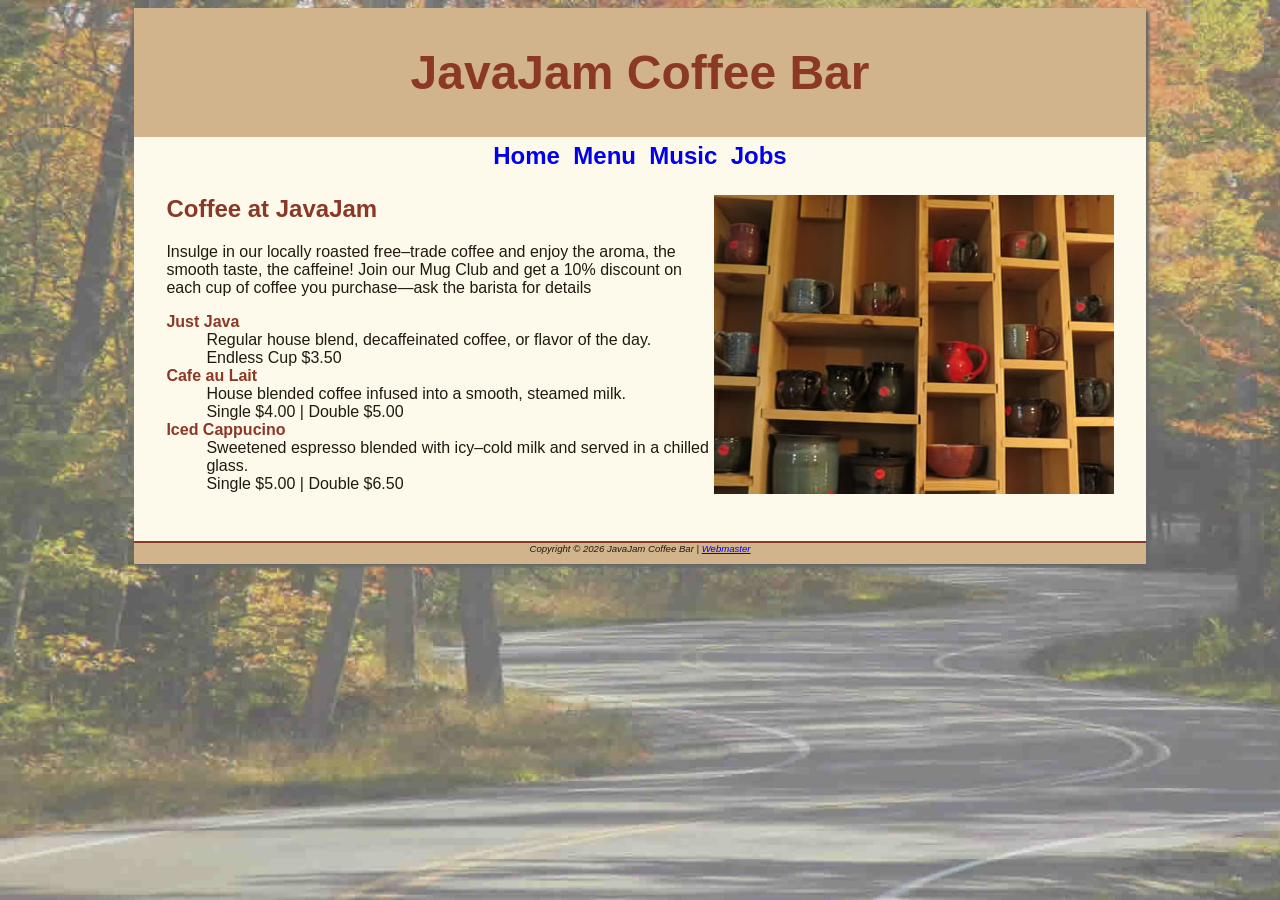
==== menu.html @ 2915bfd0 "Add files via upload" ====
<!DOCTYPE html>

<html lang="en">
<head>
	<meta charset="utf-8">
	<title>JavaJam Coffee Bar | Menu</title>
	<link href="styles/javajam.css" rel="stylesheet">
</head>
	
<body>
	<div id="wrapper">
	<header>
		<h1>JavaJam Coffee Bar</h1>
	</header>
	<nav>
		<!-- This is a comment -->
		<a href="index.html">Home</a>&nbsp;
		<a href="menu.html">Menu</a>&nbsp;
		<a href="music.html">Music</a>&nbsp;
		<a href="jobs.html">Jobs</a>
	</nav>
		
	<main>
		<img src="images/mugs.jpg" alt="coffee mugs" align="right" width="400" height="299">
	
		<h2>Coffee at JavaJam</h2>
		
		<p>Insulge in our locally roasted free&ndash;trade coffee and enjoy the aroma, the smooth taste, the caffeine! Join our Mug Club and get a 10&#37; discount on each cup of coffee you purchase&mdash;ask the barista for details</p>
		
		<dl>
			<dt><strong>Just Java</strong></dt>
			<dd>Regular house blend, decaffeinated coffee, or flavor of the day.<br>Endless Cup $3.50</dd>
			<dt><strong>Cafe au Lait</strong></dt>
			<dd>House blended coffee infused into a smooth, steamed milk.<br>Single $4.00 | Double $5.00</dd>
			<dt><strong>Iced Cappucino</strong></dt>
			<dd>Sweetened espresso blended with icy&ndash;cold milk and served in a chilled glass.<br>Single $5.00 | Double $6.50</dd>
		</dl>
			
	</main>
	<footer>
		Copyright &copy; 2026 JavaJam Coffee Bar | <a href="mailto:jbritton21@amarillocollege.com">Webmaster</a>
	</footer>
	</div>
</body>
	

</html>
---- styles/javajam.css ----
/*styles for the body*/
body {
	background-color: #FCEBB6;
	color: #221811;
	font-family: Tahoma, Arial, sans-serif;
	background-image: url(../images/fadedroad50.jpg);
	background-repeat: no-repeat;
	background-size: cover;
	background-attachment: fixed;
}
/*styles for the wrapper*/
#wrapper {
	background-color: #FEFAEB;
	margin-left: auto;
	margin-right: auto;
	width: 80%;
	min-width: 900px;
	max-width: 1280px;
	box-shadow: 3px 3px 3px #676767;
}
/*styles for the header*/
header {
	background-color:#D2B48C;
	color: #8C3826;
	text-align: center;
	padding-top: 5px;
	padding-bottom: 5px;
}
/*styles for heading*/
h1 {font-size: 3em; }
h2 {color: #8C3826; }
h4 {background-color: #D2B48C;
	font-size: 1.2em;
	padding-left: .5em;
	padding-bottom: .25em;
}
h3, dt {color: #8C3826; }

/*styles for the nav*/
nav {
	font-weight: bold;
	text-align: center;
	font-size: 1.5em;
	padding-top: 5px;
	padding-bottom: 5px;
}
nav a {text-decoration: none; }

/*styles for the main*/
main {
	display: block;
	padding: 0 2em 2em 2em;
}

/*styles for class*/
.details {
	padding-left: 20%;
	padding-right: 20%;
}

/*styles for images*/
img style {
	padding-left: 10px;
	padding-right: 10px;
}

/*styles for id*/
#homehero {
	height: 300px;
	background-image: url(../images/hero.jpg);
	background-repeat: no-repeat;
	background-size: cover;
}

/*styles for the footer*/
footer {
	background-color: #D2B48C;
	font-size: .60em;
	font-style: italic;
	text-align: center;
	padding-bottom: 1em;
	border-top: 2px solid #8C3826;
}
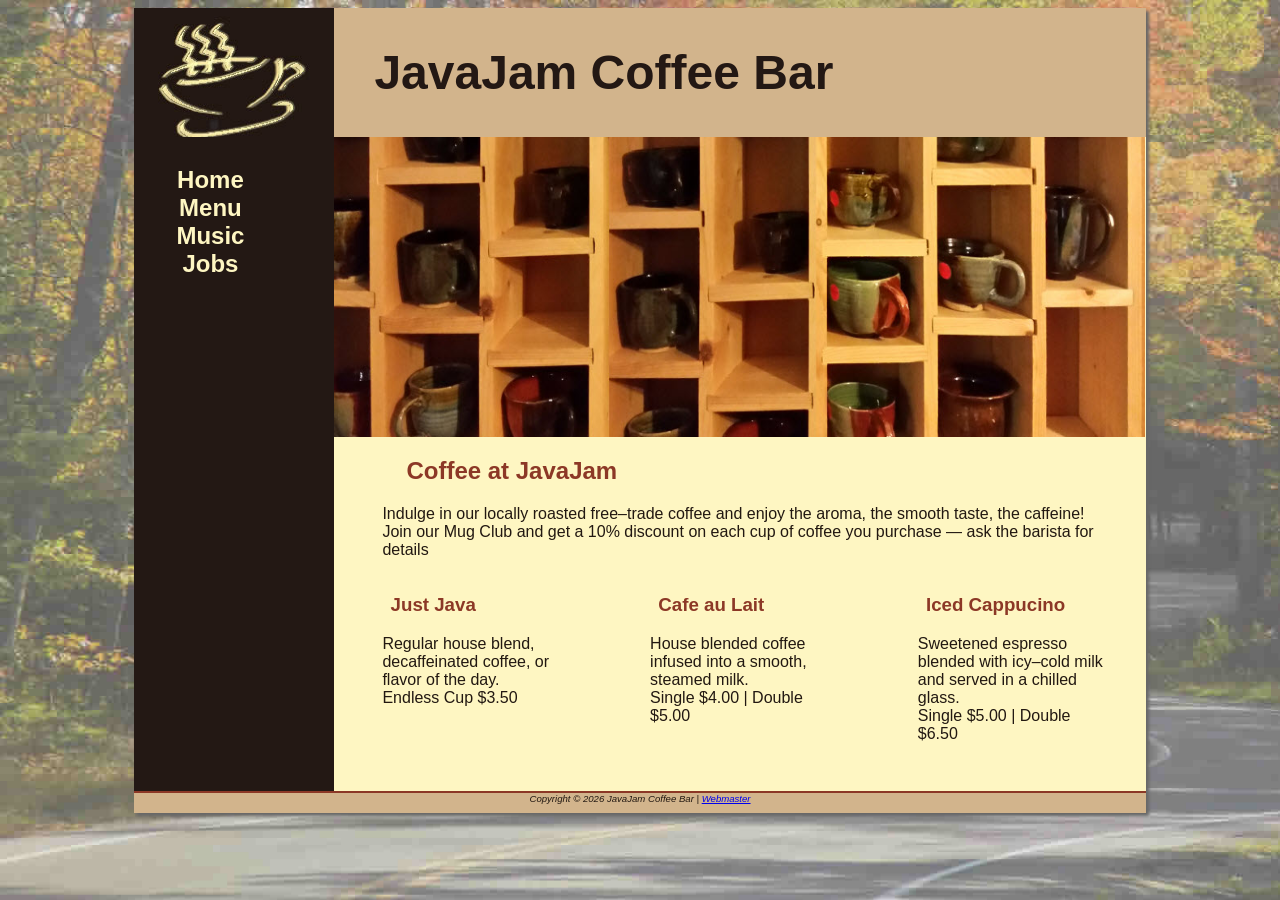
==== commit ae3fd10d: "Add files via upload" ====
--- a/menu.html
+++ b/menu.html
@@ -10,31 +10,41 @@
 <body>
 	<div id="wrapper">
 	<header>
-		<h1>JavaJam Coffee Bar</h1>
+		<h1><a href="index.html">JavaJam Coffee Bar</a></h1>
 	</header>
 	<nav>
-		<!-- This is a comment -->
-		<a href="index.html">Home</a>&nbsp;
-		<a href="menu.html">Menu</a>&nbsp;
-		<a href="music.html">Music</a>&nbsp;
-		<a href="jobs.html">Jobs</a>
+		<!-- Navigation -->
+		<ul>
+			<li><a href="index.html">Home</a></li>
+			<li><a href="menu.html">Menu</a></li>
+			<li><a href="music.html">Music</a></li>
+			<li><a href="jobs.html">Jobs</a></li>
+		</ul>
 	</nav>
 		
 	<main>
-		<img src="images/mugs.jpg" alt="coffee mugs" align="right" width="400" height="299">
-	
+		<div id="heromugs">
+		</div>
 		<h2>Coffee at JavaJam</h2>
 		
-		<p>Insulge in our locally roasted free&ndash;trade coffee and enjoy the aroma, the smooth taste, the caffeine! Join our Mug Club and get a 10&#37; discount on each cup of coffee you purchase&mdash;ask the barista for details</p>
+		<p>Indulge in our locally roasted free&ndash;trade coffee and enjoy the aroma, the smooth taste, the caffeine! Join our Mug Club and get a 10&#37; discount on each cup of coffee you purchase &mdash; ask the barista for details</p>
 		
-		<dl>
-			<dt><strong>Just Java</strong></dt>
-			<dd>Regular house blend, decaffeinated coffee, or flavor of the day.<br>Endless Cup $3.50</dd>
-			<dt><strong>Cafe au Lait</strong></dt>
-			<dd>House blended coffee infused into a smooth, steamed milk.<br>Single $4.00 | Double $5.00</dd>
-			<dt><strong>Iced Cappucino</strong></dt>
-			<dd>Sweetened espresso blended with icy&ndash;cold milk and served in a chilled glass.<br>Single $5.00 | Double $6.50</dd>
-		</dl>
+		<!--Coffee sections-->
+		<section class="onethird">
+			<h3>Just Java</h3>
+			<p>Regular house blend, decaffeinated coffee, or flavor of the day.
+			<br>Endless Cup $3.50</p>
+		</section>
+		<section class="onethird">
+			<h3>Cafe au Lait</h3>
+			<p>House blended coffee infused into a smooth, steamed milk.
+			<br>Single $4.00 | Double $5.00</p>
+		</section>
+		<section class="onethird">
+			<h3>Iced Cappucino</h3>
+			<p>Sweetened espresso blended with icy&ndash;cold milk and served in a chilled glass.
+			<br>Single $5.00 | Double $6.50</p>
+		</section>
 			
 	</main>
 	<footer>
--- a/styles/javajam.css
+++ b/styles/javajam.css
@@ -1,3 +1,7 @@
+* {
+	box-sizing: border-box;
+}
+
 /*styles for the body*/
 body {
 	background-color: #FCEBB6;
@@ -8,31 +12,44 @@
 	background-size: cover;
 	background-attachment: fixed;
 }
+
 /*styles for the wrapper*/
 #wrapper {
-	background-color: #FEFAEB;
+	background-color: #231814;
 	margin-left: auto;
 	margin-right: auto;
 	width: 80%;
 	min-width: 900px;
 	max-width: 1280px;
 	box-shadow: 3px 3px 3px #676767;
+	padding: 0;
 }
+
 /*styles for the header*/
 header {
 	background-color:#D2B48C;
-	color: #8C3826;
-	text-align: center;
+	background-image: url(../images/coffeelogo.jpg);
+	background-repeat: no-repeat;
+	padding-left: 240px;
+	color: #231814;
 	padding-top: 5px;
 	padding-bottom: 5px;
 }
+header a { text-decoration: none; }
+header a:link { color: #231814; }
+header a:visited { color: #231814; }
+header a:hover { color: #FEF6C2; }
+
 /*styles for heading*/
 h1 {font-size: 3em; }
 h2 {color: #8C3826; }
 h4 {background-color: #D2B48C;
 	font-size: 1.2em;
 	padding-left: .5em;
-	padding-bottom: .25em;
+	padding-bottom: 0;
+	text-transform: uppercase;
+	border-bottom: 1px solid #221811;
+	clear: left;
 }
 h3, dt {color: #8C3826; }
 
@@ -43,19 +60,45 @@
 	font-size: 1.5em;
 	padding-top: 5px;
 	padding-bottom: 5px;
+	float: left;
+	width: 200px;
 }
 nav a {text-decoration: none; }
+nav a:link { color: #FEF6C2; }
+nav a:visited { color: #D2B48C; }
+nav a:hover { color: #CC9933; }
+nav ul {
+	list-style-type: none;
+	padding-left: 0;
+}
 
 /*styles for the main*/
 main {
 	display: block;
-	padding: 0 2em 2em 2em;
+	padding: 0 0 2em 0;
+	background-color: #FEF6C2;
+	overflow: auto;
+	margin-left: 200px;
+}
+h2, h3, h4, p, div, ul, dl {
+	padding-left: 3em;
+	padding-right: 2em;
 }
 
 /*styles for class*/
 .details {
 	padding-left: 20%;
 	padding-right: 20%;
+	overflow: auto;
+}
+.floatleft {
+	float: left;
+	padding-right: 2em;
+	padding-bottom: 2em;
+}
+.onethird {
+	float: left;
+	width: 33%;
 }
 
 /*styles for images*/
@@ -69,7 +112,19 @@
 	height: 300px;
 	background-image: url(../images/hero.jpg);
 	background-repeat: no-repeat;
-	background-size: cover;
+	background-size: 100% 100%;
+}
+#heromugs {
+	height: 300px;
+	background-image: url(../images/heromugs.jpg);
+	background-repeat: no-repeat;
+	background-size: 100% 100%;
+}
+#heroguitar {
+	height: 300px;
+	background-image: url(../images/heroguitar.jpg);
+	background-repeat: no-repeat;
+	background-size: 100% 100%;
 }
 
 /*styles for the footer*/
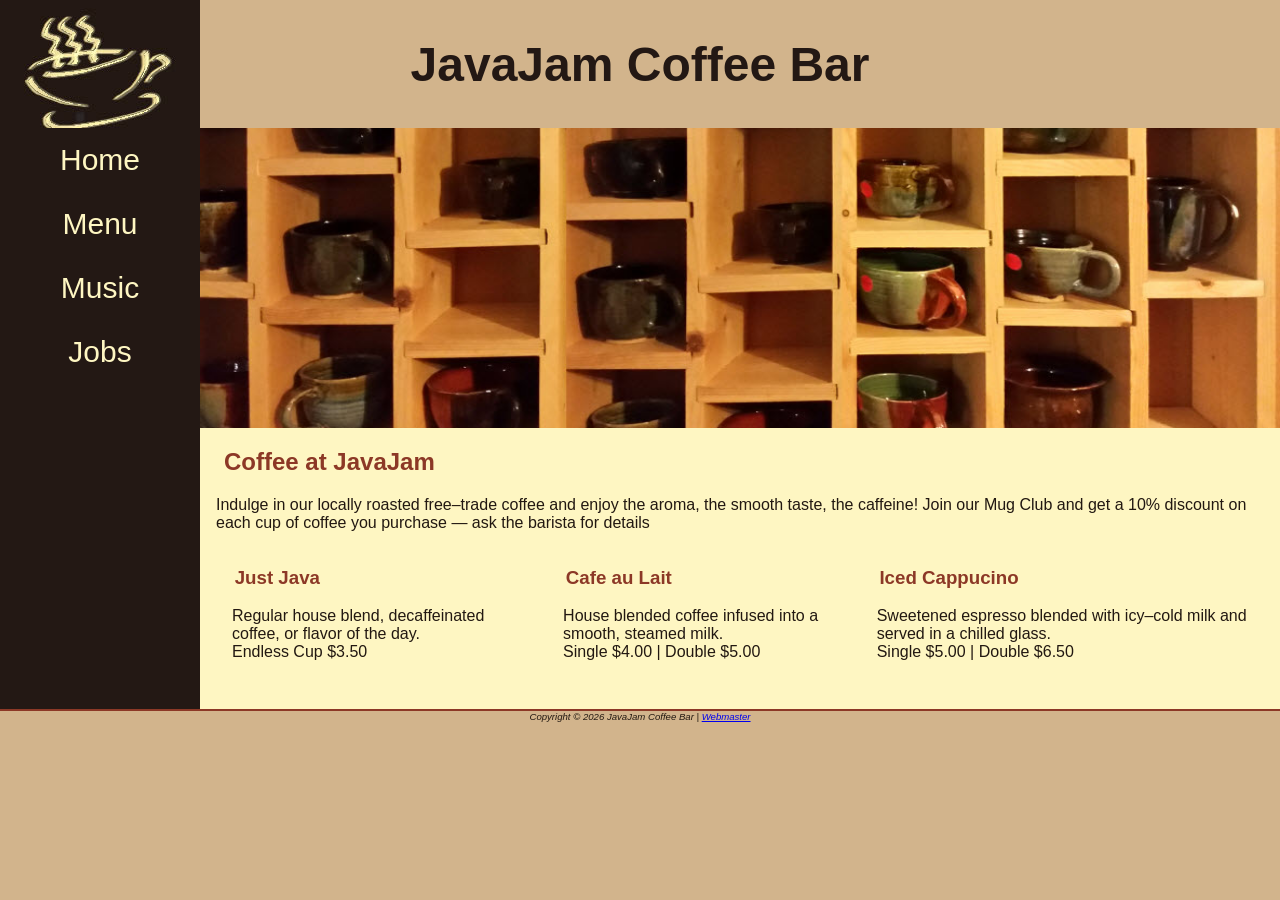
==== commit 7d72cfc3: "Add files via upload" ====
--- a/menu.html
+++ b/menu.html
@@ -5,6 +5,7 @@
 	<meta charset="utf-8">
 	<title>JavaJam Coffee Bar | Menu</title>
 	<link href="styles/javajam.css" rel="stylesheet">
+	<meta name="viewport" content="width=device-width, initial-scale=1.0">
 </head>
 	
 <body>
@@ -30,22 +31,23 @@
 		<p>Indulge in our locally roasted free&ndash;trade coffee and enjoy the aroma, the smooth taste, the caffeine! Join our Mug Club and get a 10&#37; discount on each cup of coffee you purchase &mdash; ask the barista for details</p>
 		
 		<!--Coffee sections-->
-		<section class="onethird">
-			<h3>Just Java</h3>
-			<p>Regular house blend, decaffeinated coffee, or flavor of the day.
-			<br>Endless Cup $3.50</p>
-		</section>
-		<section class="onethird">
-			<h3>Cafe au Lait</h3>
-			<p>House blended coffee infused into a smooth, steamed milk.
-			<br>Single $4.00 | Double $5.00</p>
-		</section>
-		<section class="onethird">
-			<h3>Iced Cappucino</h3>
-			<p>Sweetened espresso blended with icy&ndash;cold milk and served in a chilled glass.
-			<br>Single $5.00 | Double $6.50</p>
-		</section>
-			
+		<div id="flow">
+			<section class="onethird">
+				<h3>Just Java</h3>
+				<p>Regular house blend, decaffeinated coffee, or flavor of the day.
+				<br>Endless Cup $3.50</p>
+			</section>
+			<section class="onethird">
+				<h3>Cafe au Lait</h3>
+				<p>House blended coffee infused into a smooth, steamed milk.
+				<br>Single $4.00 | Double $5.00</p>
+			</section>
+			<section class="onethird">
+				<h3>Iced Cappucino</h3>
+				<p>Sweetened espresso blended with icy&ndash;cold milk and served in a chilled glass.
+				<br>Single $5.00 | Double $6.50</p>
+			</section>
+		</div>
 	</main>
 	<footer>
 		Copyright &copy; 2026 JavaJam Coffee Bar | <a href="mailto:jbritton21@amarillocollege.com">Webmaster</a>
--- a/styles/javajam.css
+++ b/styles/javajam.css
@@ -4,33 +4,25 @@
 
 /*styles for the body*/
 body {
-	background-color: #FCEBB6;
+	background-color: #D2B48C;
 	color: #221811;
 	font-family: Tahoma, Arial, sans-serif;
-	background-image: url(../images/fadedroad50.jpg);
-	background-repeat: no-repeat;
-	background-size: cover;
-	background-attachment: fixed;
+	margin: 0;
 }
 
 /*styles for the wrapper*/
 #wrapper {
 	background-color: #231814;
-	margin-left: auto;
-	margin-right: auto;
-	width: 80%;
-	min-width: 900px;
-	max-width: 1280px;
-	box-shadow: 3px 3px 3px #676767;
 	padding: 0;
 }
 
 /*styles for the header*/
 header {
 	background-color:#D2B48C;
-	background-image: url(../images/coffeelogo.jpg);
-	background-repeat: no-repeat;
-	padding-left: 240px;
+	background-image: url(../images/cup.jpg);
+	background-repeat: no-repeat;
+	padding-left: 105px;
+	height: 128px;
 	color: #231814;
 	padding-top: 5px;
 	padding-bottom: 5px;
@@ -41,7 +33,7 @@
 header a:hover { color: #FEF6C2; }
 
 /*styles for heading*/
-h1 {font-size: 3em; }
+h1 {font-size: 2em; }
 h2 {color: #8C3826; }
 h4 {background-color: #D2B48C;
 	font-size: 1.2em;
@@ -55,34 +47,39 @@
 
 /*styles for the nav*/
 nav {
-	font-weight: bold;
 	text-align: center;
 	font-size: 1.5em;
-	padding-top: 5px;
-	padding-bottom: 5px;
-	float: left;
-	width: 200px;
 }
 nav a {text-decoration: none; }
 nav a:link { color: #FEF6C2; }
 nav a:visited { color: #D2B48C; }
 nav a:hover { color: #CC9933; }
 nav ul {
+	display: flex;
+	flex-direction: column;
+	font-size: 1.25em;
+	margin: 0;
+	padding: 0;
 	list-style-type: none;
-	padding-left: 0;
-}
+}
+nav li {
+	border-bottom: 1px solid #FEF6C2;
+	padding:.5em 1em;
+	width: 100%;
+}	
 
 /*styles for the main*/
 main {
 	display: block;
 	padding: 0 0 2em 0;
 	background-color: #FEF6C2;
-	overflow: auto;
-	margin-left: 200px;
-}
-h2, h3, h4, p, div, ul, dl {
-	padding-left: 3em;
-	padding-right: 2em;
+}
+h2, h3, h4, p, div, dl {
+	padding-left: 1em;
+	padding-right: 1em;
+}
+main ul {
+	padding-left: 2em;
 }
 
 /*styles for class*/
@@ -91,15 +88,6 @@
 	padding-right: 20%;
 	overflow: auto;
 }
-.floatleft {
-	float: left;
-	padding-right: 2em;
-	padding-bottom: 2em;
-}
-.onethird {
-	float: left;
-	width: 33%;
-}
 
 /*styles for images*/
 img style {
@@ -110,21 +98,27 @@
 /*styles for id*/
 #homehero {
 	height: 300px;
-	background-image: url(../images/hero.jpg);
+	background-image: url(../images/road.jpg);
 	background-repeat: no-repeat;
 	background-size: 100% 100%;
 }
 #heromugs {
 	height: 300px;
-	background-image: url(../images/heromugs.jpg);
+	background-image: url(../images/threemugs.jpg);
 	background-repeat: no-repeat;
 	background-size: 100% 100%;
 }
 #heroguitar {
 	height: 300px;
-	background-image: url(../images/heroguitar.jpg);
+	background-image: url(../images/guitar.jpg);
 	background-repeat: no-repeat;
 	background-size: 100% 100%;
+}
+#mobile {
+	display: inline;
+}
+#desktop {
+	display: none;
 }
 
 /*styles for the footer*/
@@ -135,4 +129,82 @@
 	text-align: center;
 	padding-bottom: 1em;
 	border-top: 2px solid #8C3826;
+}
+
+/*Media query for medium screens*/
+@media (min-width: 600px) {
+	header {
+		padding-left: 0;
+		text-align: center;
+	}
+	h1 {
+		font-size: 3em;
+	}
+	nav ul {
+		flex-flow: row nowrap;
+		justify-content: space-around;
+	}
+	nav li {
+		border-bottom: none;
+	}
+	#homehero {
+		background-image: url(../images/hero.jpg);
+		height: 50vh;
+	}
+	#heromugs {
+		background-image: url(../images/heromugs.jpg);
+	}
+	#heroguitar {
+		background-image: url(../images/heroguitar.jpg);
+	}
+	#flow {
+		display: flex;
+		flex-direction: row;
+	}
+	#mobile {
+		display: none;
+	}
+	#desktop {
+		display: inline;
+	}
+	.details {
+		display: flex;
+		flex-direction: row;
+	}
+	h4 {
+		margin-left: 10%;
+		margin-right: 10%
+	}
+}
+
+/*Media query for large screen*/
+@media (min-width: 1024px) {
+	@supports (display: grid) {
+		header {
+			grid-area: header;
+		}
+		nav {
+			grid-area: nav;
+		}
+		main {
+			grid-area: main;
+		}
+		footer {
+			grid-area: footer;
+		}
+		#wrapper {
+			display: grid;
+			grid-template:
+				"header header"
+				"nav main"
+				"footer footer"
+				/ 200px;
+		}
+		nav ul {
+			flex-direction: column;
+		}
+		header {
+			background-image: url(../images/coffeelogo.jpg);
+		}
+	}
 }
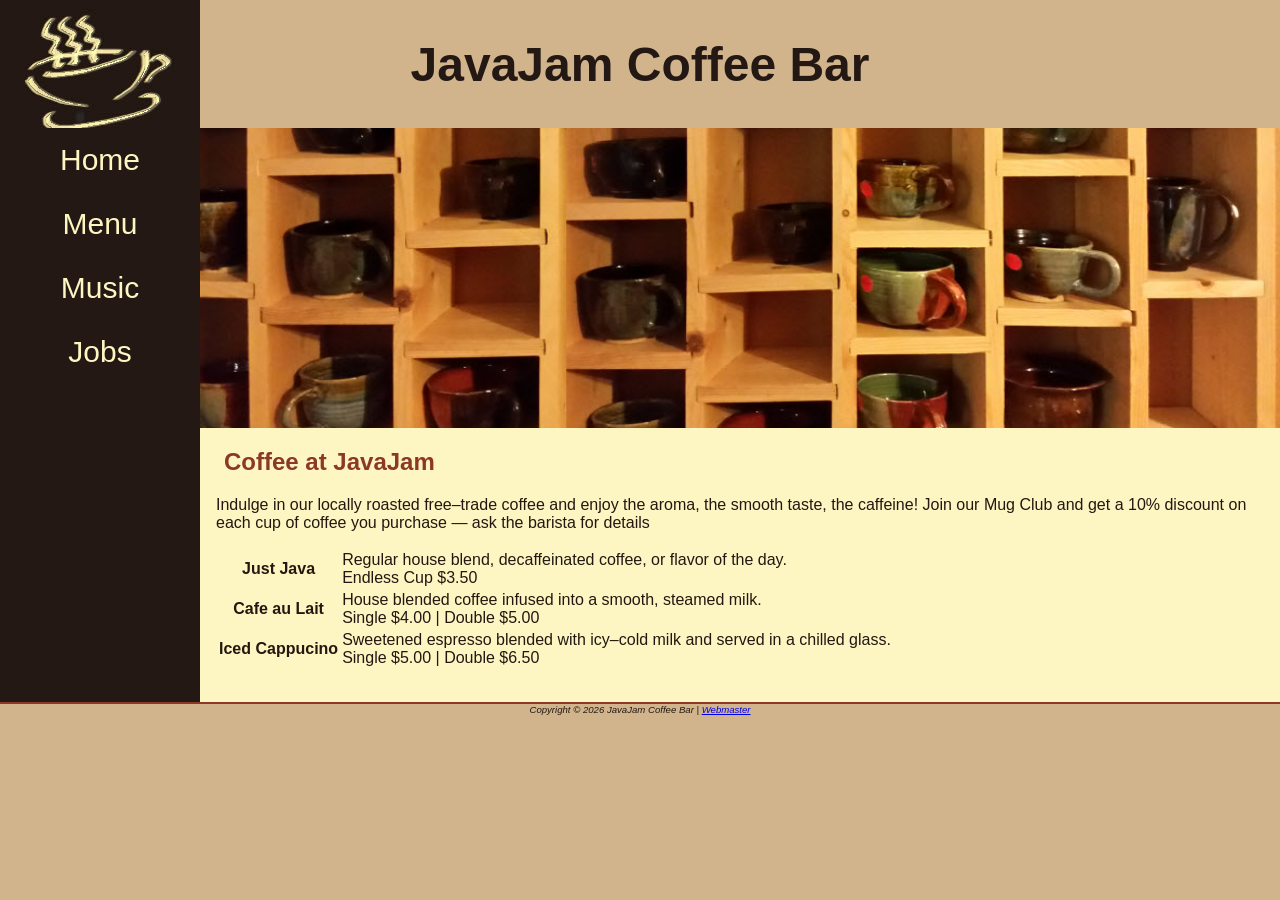
==== commit 40ac3c37: "Add files via upload" ====
--- a/menu.html
+++ b/menu.html
@@ -32,21 +32,23 @@
 		
 		<!--Coffee sections-->
 		<div id="flow">
-			<section class="onethird">
-				<h3>Just Java</h3>
-				<p>Regular house blend, decaffeinated coffee, or flavor of the day.
-				<br>Endless Cup $3.50</p>
-			</section>
-			<section class="onethird">
-				<h3>Cafe au Lait</h3>
-				<p>House blended coffee infused into a smooth, steamed milk.
-				<br>Single $4.00 | Double $5.00</p>
-			</section>
-			<section class="onethird">
-				<h3>Iced Cappucino</h3>
-				<p>Sweetened espresso blended with icy&ndash;cold milk and served in a chilled glass.
-				<br>Single $5.00 | Double $6.50</p>
-			</section>
+			<table>
+				<tr>
+					<th>Just Java</th>
+						<td>Regular house blend, decaffeinated coffee, or flavor of the day.
+						<br>Endless Cup $3.50</td>
+				</tr>
+				<tr>
+					<th>Cafe au Lait</th>
+						<td>House blended coffee infused into a smooth, steamed milk.
+						<br>Single $4.00 | Double $5.00</td>
+				</tr>
+				<tr>
+					<th>Iced Cappucino</th>
+						<td>Sweetened espresso blended with icy&ndash;cold milk and served in a chilled glass.
+						<br>Single $5.00 | Double $6.50</td>
+				</tr>
+			</table>
 		</div>
 	</main>
 	<footer>
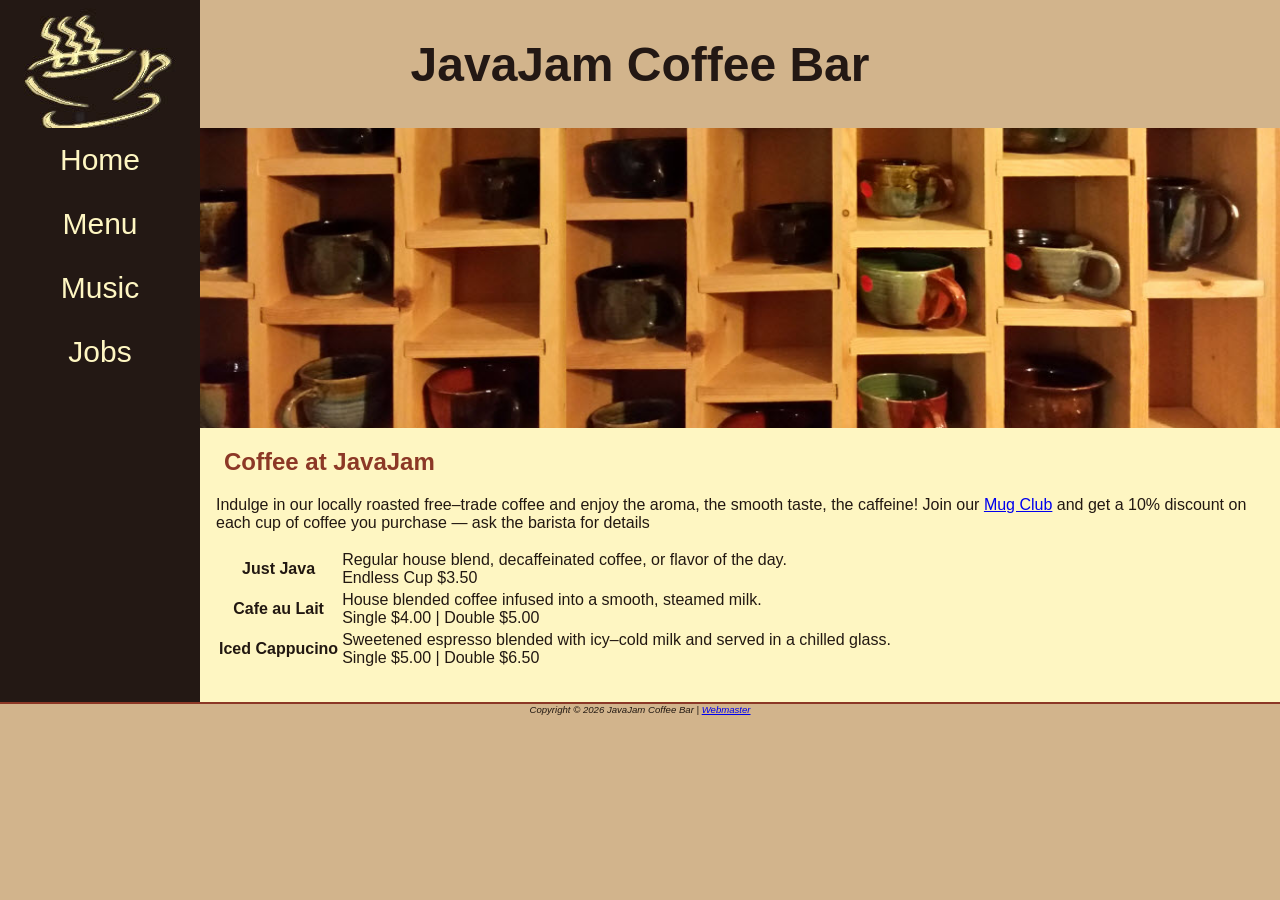
==== commit 8b034445: "Add files via upload" ====
--- a/menu.html
+++ b/menu.html
@@ -28,7 +28,7 @@
 		</div>
 		<h2>Coffee at JavaJam</h2>
 		
-		<p>Indulge in our locally roasted free&ndash;trade coffee and enjoy the aroma, the smooth taste, the caffeine! Join our Mug Club and get a 10&#37; discount on each cup of coffee you purchase &mdash; ask the barista for details</p>
+		<p>Indulge in our locally roasted free&ndash;trade coffee and enjoy the aroma, the smooth taste, the caffeine! Join our <a href="#"onmouseover="alert('JavaJam Mug Club Members get a 10% discount on each cup of coffee!');">Mug Club</a> and get a 10&#37; discount on each cup of coffee you purchase &mdash; ask the barista for details</p>
 		
 		<!--Coffee sections-->
 		<div id="flow">
